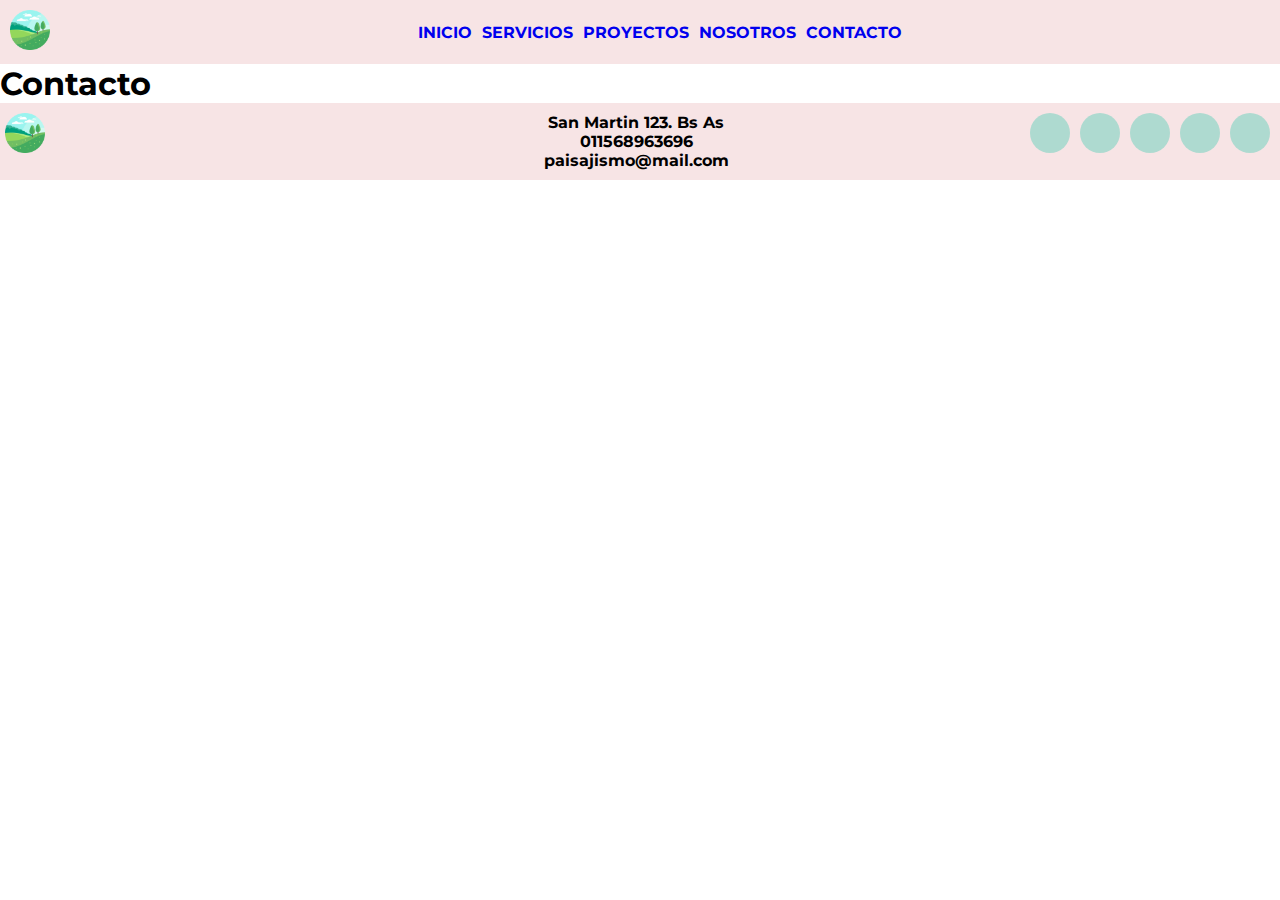
==== pages/contacto.html @ 6d19a1a0 "first commit" ====
<!DOCTYPE html>
<html lang="en">

<head>
    <meta charset="UTF-8">
    <meta http-equiv="X-UA-Compatible" content="IE=edge">
    <meta name="viewport" content="width=device-width, initial-scale=1.0">
    <title>Paisajismo </title>
    <link rel="stylesheet" href="../styles/style.css">
    <link rel="stylesheet" href="https://cdnjs.cloudflare.com/ajax/libs/font-awesome/6.1.2/css/all.min.css"
        integrity="sha512-1sCRPdkRXhBV2PBLUdRb4tMg1w2YPf37qatUFeS7zlBy7jJI8Lf4VHwWfZZfpXtYSLy85pkm9GaYVYMfw5BC1A=="
        crossorigin="anonymous" referrerpolicy="no-referrer" />
</head>

<body>
    <header class="encabezado">
        <a href="#">
            <img class="logo" src="../images/icono.png" alt="Logo paisajismo">
        </a>
        <nav class="navbar">
            <ul class="menu">
                <li class="menu_item"><a href="../index.html">Inicio</a></li>
                <li class="menu_item"><a href="../pages/servicios.html">Servicios</a></li>
                <li class="menu_item"><a href="../pages/proyectos.html">Proyectos</a></li>
                <li class="menu_item"><a href="../pages/nosotros.html">Nosotros</a></li>
                <li class="menu_item"><a href="../pages/contacto.html">Contacto</a></li>
            </ul>
        </nav>
    </header>
    <main>
        <h1>Contacto</h1>
    </main>
    <footer>
        <div class="logo_container">
            <a href="#">
                <img class="logo" src="../images/icono.png" alt="Logo paisajismo">
            </a>
        </div>
        <div class="address">
            <p>San Martin 123. Bs As</p>
            <p>011568963696</p>
            <p>paisajismo@mail.com</p>
        </div>
        <div class="social">
            <ul class="social-menu">
                <li><a href="https://facebook.com/"><i class="fab fa-facebook"></i></a></li>
                <li><a href="https://linkedin.com/"><i class="fab fa-linkedin"></i></a></li>
                <li><a href="https://twitter.com/"><i class="fab fa-twitter"></i></a></li>
                <li><a href="https://instagram.com/"><i class="fab fa-instagram"></i> </a></li>
                <li><a href="https://youtube.com/"><i class="fab fa-youtube"></i> </a></li>
            </ul>
        </div>
    </footer>
</body>

</html>
---- styles/style.css ----
@import url('https://fonts.googleapis.com/css2?family=Montserrat:wght@100;200;300&display=swap');

*{
	margin:0;
	padding: 0;
	box-sizing: border-box;
    font-family: 'Montserrat', sans-serif;
}

.logo {
    width: 40px;
    height: 40px;
}

.encabezado {
    background-color:#f7e4e5;
    display: flex;
    padding: 10px;
    position: sticky;
    top: 0;
}

.encabezado a {
    text-decoration: none;
}

.navbar {
    width: 100%;
    display: flex;
    align-items: center;
}

.menu {
    list-style: none;
    display: flex;
    justify-content: center;
    gap: 10px;
    width: 100%;
    text-transform: uppercase;
}

.menu a {
    text-decoration: none;
}

.menu_item{
    font-weight: bold;
}
/** IMAGEN PRINCIPAL **/

.imagenPrincipal {
    background-image: url("../images/patio.jpg");
    background-repeat: no-repeat;
    background-size: cover;
    background-position: center center;
    height: 500px;
    display: flex;
    justify-content: center;
    align-items: center;
    /* probando*/
    flex-direction: column;
    gap: 20px;
}

.bienvenidos {
    background-color: rgba(174, 218, 208, 0.470);
    padding:15px;
    border-radius: 20px;

}
.introduccion {
    padding-top: 25px;
    text-align: center;
    display: flex;
    flex-direction: column;
    gap: 20px;
}

.servicios {
    padding-top: 25px;
    text-align: center;
}

.listaServicios {
    padding: 50px;
    display: flex;
    gap: 60px;
    justify-content: center;
    flex-wrap: wrap;
}

.servicio{
    background-color:#f7e4e5;
    /* rgba(174, 218, 208); */
    border-radius: 20px;
    overflow: hidden;
    width: 200px;
    text-align: center;
}

.servicio_imagen {
    width: 100%;
    /* imagen con 200px */
}

/** PROYECTOS **/

.proyectos {
    padding-top: 25px;
    text-align: center;
    padding: 50px;
    gap: 60px;
    justify-content: center;
    /* flex-wrap: wrap; */
}

.proyecto{
    background-color:rgba(174, 218, 208);
    border-radius: 20px;
    overflow: hidden;
    width: 500px; 
    text-align: center;
}

.proyecto_imagen {
    width: 100%; 
    /* imagen con 200px */
}

.listaProyectos{
    padding: 50px;
    display: flex;
    gap: 60px;
    justify-content: center;
    flex-wrap: wrap;
}

.titulo_proyectos{
    text-align: center;
}
.container-img{
    width: 100%;
    max-width: 1100px;
    margin: auto;
    margin-top: 60px;
    margin-bottom: 60px;
    display: grid;
    grid-template-columns: repeat(4, 1fr);
    grid-template-rows: 250px;
    grid-gap: 10px;

}
.container-img .box-img figure{
    width: 100%;
    height: 100%;
}

.container-img .box-img img{
    width: 100%;
    height: 100%;
    object-fit: cover;
    border-radius: 20px;
}
.container-img .box-img:nth-child(1){
    grid-column-start: span 2;
}
.container-img .box-img:nth-child(5){
    grid-row-start: span 2;
}
@media screen and (max-width:800px){
    .container-img{
        width: 95%;
        grid-template-columns: repeat(2, 1fr);
        grid-gap: 10px;
        grid-template-rows: 200px;
    }
    .container-img .box-img:nth-child(1){
        grid-column-start: span 1;
    }
}
@media screen and (max-width:500px){
    .container-img{
        width: 90%;
        grid-template-columns: repeat(1, 1fr);
    }
    .container-img .box-img img{
        height: 200px;
    }
}

.como-trabajamos {
    padding-top: 25px;
    text-align: center;
    padding: 50px;
    gap: 60px;
    justify-content: center;
    /* flex-wrap: wrap; */
}

/** CARDS **/
.cards {
    padding: 50px;
    display: flex;
    gap: 60px;
    justify-content: center;
    flex-wrap: wrap;

}

.card {
    background-color:#f7e4e5;
    border-radius: 20px;
    overflow: hidden;
    width: 200px;
    text-align: center;
}

.card_imagen {
    width: 100%;
}

.card_info {
    padding: 20px;
    display:flex;
    flex-direction: column;
    gap: 20px;
}

.card_titulo {
    text-align: center;
}

/* TESTIMONIOS */
.testimonios {
    padding-top: 25px;
    text-align: center;
    padding: 50px;
    gap: 60px;
    justify-content: center;
    /* flex-wrap: wrap; */
}

.lista-testimonios{
    padding: 40px 0;
    /* background: #f1f1f1; */
    color: #434343;
    text-align: center;
    display: flex;

    gap:20px;
    justify-content: center;
    flex-wrap: wrap;
  }

.testimonio{
    background: #f7e4e5;
    padding: 30px;
    /* width: 300px; */
    overflow: hidden;
    width: 500px;
    border-radius: 20px;

  }
  .testimonio img{
    width: 100px;
    height: 100px;
    border-radius: 50%;
  }
  .nombre{
    font-size: 20px;
    text-transform: uppercase;
    margin: 20px 0;
  }
  .estrellas{
    color: rgba(174, 218, 208);
    margin-bottom: 20px;
  }



footer{
    width: 100%;
    background-color:#f7e4e5;
    padding-top: 10px;
    padding-left: 5px;
    padding-bottom: 10px;
    display: flex;
}

.social-menu {
	display: flex;
	list-style-type: none;
    justify-content: flex-end;
}

.social-menu i {
	color: #fff;
	width: 40px;
	height: 40px;
	border-radius: 50%;
	font-size: 25px;
	margin-right: 10px;
	display: flex;
	justify-content: center;
    display: flex;
	flex-flow: row nowrap;
	align-items: center;
}

.social-menu a {
	text-decoration: none;
    font-weight: bold;
}

.address {
    font-weight: bold;
}

.social-menu i {
    background-color: rgba(174, 218, 208);
}

.logo_container{
    width:33%;
}
.address{
    width:33%;
    text-align: center;
}
.social{
    width:34%;
}
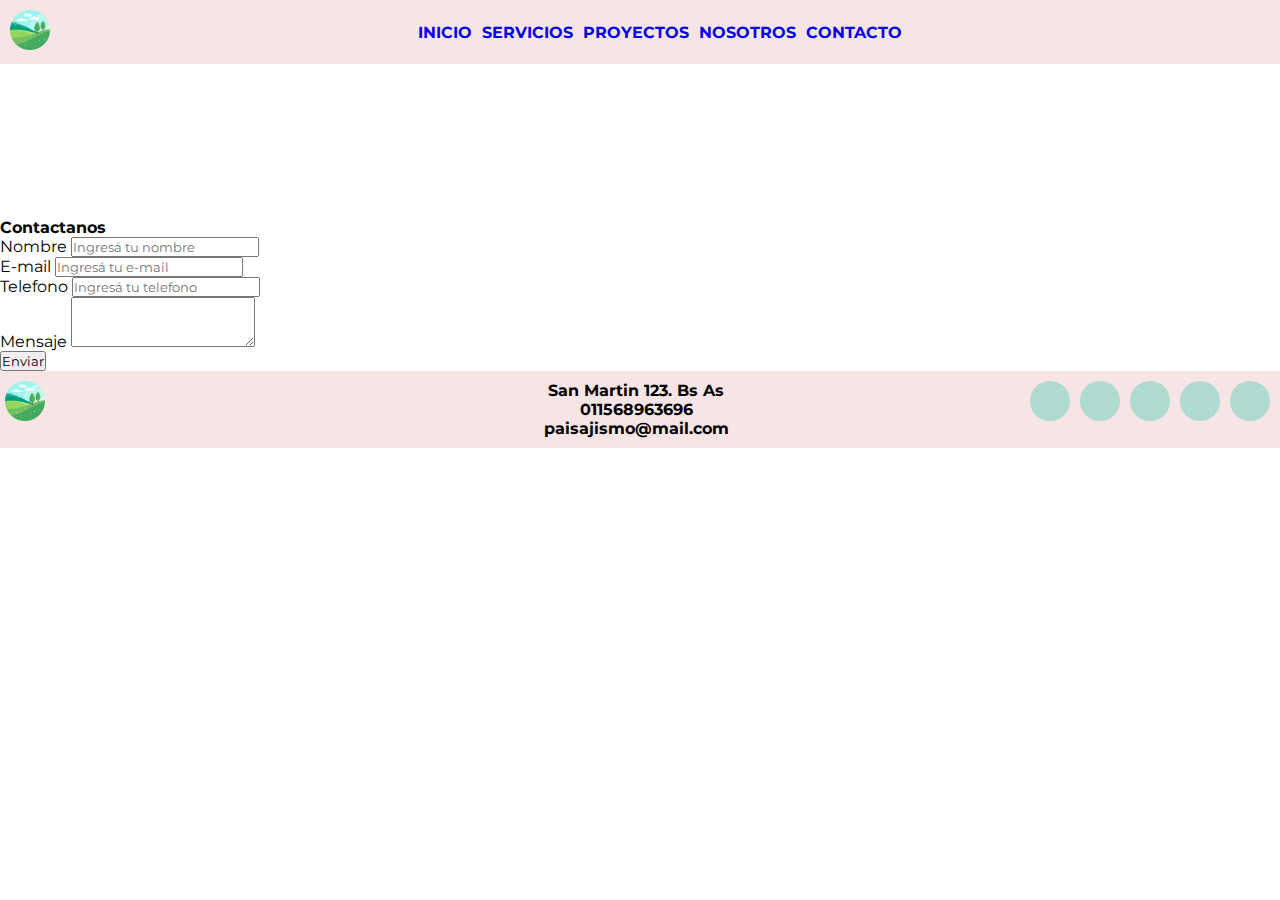
==== commit 3cecd156: "bootstrap" ====
--- a/pages/contacto.html
+++ b/pages/contacto.html
@@ -6,6 +6,8 @@
     <meta http-equiv="X-UA-Compatible" content="IE=edge">
     <meta name="viewport" content="width=device-width, initial-scale=1.0">
     <title>Paisajismo </title>
+    <link href="https://cdn.jsdelivr.net/npm/bootstrap@5.2.0/dist/css/bootstrap.min.css" rel="stylesheet"
+        integrity="sha384-gH2yIJqKdNHPEq0n4Mqa/HGKIhSkIHeL5AyhkYV8i59U5AR6csBvApHHNl/vI1Bx" crossorigin="anonymous">
     <link rel="stylesheet" href="../styles/style.css">
     <link rel="stylesheet" href="https://cdnjs.cloudflare.com/ajax/libs/font-awesome/6.1.2/css/all.min.css"
         integrity="sha512-1sCRPdkRXhBV2PBLUdRb4tMg1w2YPf37qatUFeS7zlBy7jJI8Lf4VHwWfZZfpXtYSLy85pkm9GaYVYMfw5BC1A=="
@@ -17,7 +19,7 @@
         <a href="#">
             <img class="logo" src="../images/icono.png" alt="Logo paisajismo">
         </a>
-        <nav class="navbar">
+        <nav class="barraNavegacion">
             <ul class="menu">
                 <li class="menu_item"><a href="../index.html">Inicio</a></li>
                 <li class="menu_item"><a href="../pages/servicios.html">Servicios</a></li>
@@ -28,7 +30,43 @@
         </nav>
     </header>
     <main>
-        <h1>Contacto</h1>
+        <section class="container">
+            <div class="row p-3">
+                <div class="col-md-6">
+                    <iframe
+                        src="https://www.google.com/maps/embed?pb=!1m14!1m8!1m3!1d13141.298672993298!2d-58.4172996!3d-34.5706506!3m2!1i1024!2i768!4f13.1!3m3!1m2!1s0x0%3A0xe1f378f0dcf68992!2sPaseo%20El%20Rosedal!5e0!3m2!1ses-419!2sar!4v1661394757104!5m2!1ses-419!2sar"
+                        style="border:0;width:100%;height:100%" allowfullscreen="" loading="lazy"
+                        referrerpolicy="no-referrer-when-downgrade"></iframe>
+                </div>
+                <div class="col-md-6">
+                    <h4>Contactanos</h4>
+                    <form>
+                        <div class="mb-3">
+                            <label for="exampleFormControlInput1" class="form-label">Nombre</label>
+                            <input type="text" class="form-control" id="exampleFormControlInput1"
+                                placeholder="Ingresá tu nombre">
+                        </div>
+                        <div class="mb-3">
+                            <label for="exampleFormControlInput1" class="form-label">E-mail</label>
+                            <input type="email" class="form-control" id="exampleFormControlInput1"
+                                placeholder="Ingresá tu e-mail">
+                        </div>
+                        <div class="mb-3">
+                            <label for="exampleFormControlInput1" class="form-label">Telefono</label>
+                            <input type="text" class="form-control" id="exampleFormControlInput1"
+                                placeholder="Ingresá tu telefono">
+                        </div>
+                        <div class="mb-3">
+                            <label for="exampleFormControlTextarea1" class="form-label">Mensaje</label>
+                            <textarea class="form-control" id="exampleFormControlTextarea1" rows="3"></textarea>
+                        </div>
+                        <div class="mb-3">
+                            <input type="submit" value="Enviar" class="btn btn-primary">
+                        </div>
+                    </form>
+                </div>
+            </div>
+        </section>
     </main>
     <footer>
         <div class="logo_container">
@@ -51,6 +89,9 @@
             </ul>
         </div>
     </footer>
+    <script src="https://cdn.jsdelivr.net/npm/bootstrap@5.2.0/dist/js/bootstrap.bundle.min.js"
+        integrity="sha384-A3rJD856KowSb7dwlZdYEkO39Gagi7vIsF0jrRAoQmDKKtQBHUuLZ9AsSv4jD4Xa"
+        crossorigin="anonymous"></script>
 </body>
 
 </html>--- a/styles/style.css
+++ b/styles/style.css
@@ -24,7 +24,7 @@
     text-decoration: none;
 }
 
-.navbar {
+.barraNavegacion {
     width: 100%;
     display: flex;
     align-items: center;
@@ -46,27 +46,39 @@
 .menu_item{
     font-weight: bold;
 }
+
+
+/** CAROUSEL **/
+/* .carousel-item {
+    max-height: 39rem;
+} */
+
+/* .carousel-item{
+    min-height: 280px;
+} */
+
+
 /** IMAGEN PRINCIPAL **/
 
 .imagenPrincipal {
-    background-image: url("../images/patio.jpg");
+    /* background-image: url("../images/patio.jpg");
     background-repeat: no-repeat;
-    background-size: cover;
+    background-size: cover;*/
     background-position: center center;
-    height: 500px;
-    display: flex;
+    height: 300px;
+    display: flex; 
     justify-content: center;
     align-items: center;
-    /* probando*/
     flex-direction: column;
     gap: 20px;
 }
+
 
 .bienvenidos {
     background-color: rgba(174, 218, 208, 0.470);
     padding:15px;
     border-radius: 20px;
-
+    font-size: 1.998rem;
 }
 .introduccion {
     padding-top: 25px;
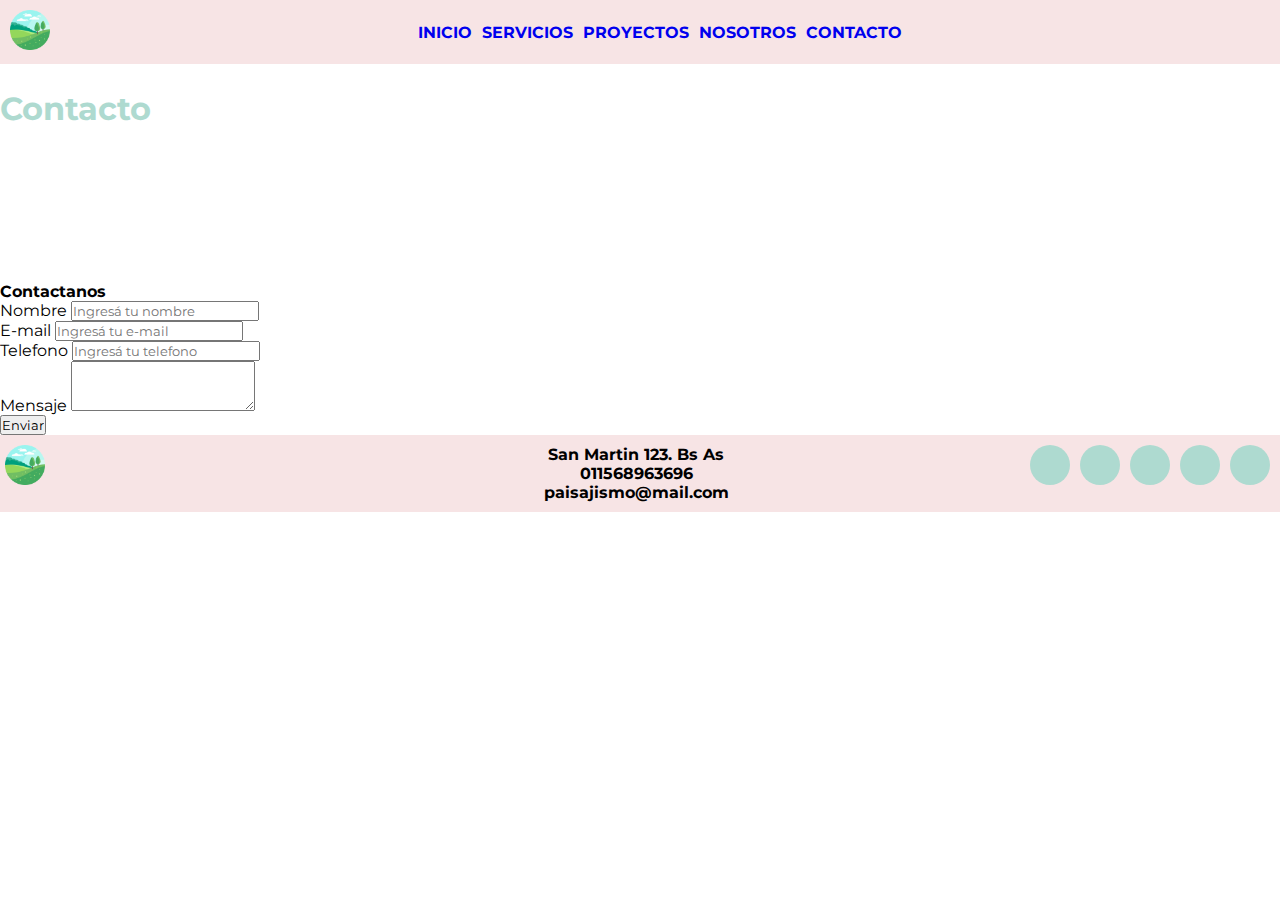
==== commit 74e6c7a0: "2da entrega" ====
--- a/pages/contacto.html
+++ b/pages/contacto.html
@@ -8,10 +8,10 @@
     <title>Paisajismo </title>
     <link href="https://cdn.jsdelivr.net/npm/bootstrap@5.2.0/dist/css/bootstrap.min.css" rel="stylesheet"
         integrity="sha384-gH2yIJqKdNHPEq0n4Mqa/HGKIhSkIHeL5AyhkYV8i59U5AR6csBvApHHNl/vI1Bx" crossorigin="anonymous">
-    <link rel="stylesheet" href="../styles/style.css">
     <link rel="stylesheet" href="https://cdnjs.cloudflare.com/ajax/libs/font-awesome/6.1.2/css/all.min.css"
         integrity="sha512-1sCRPdkRXhBV2PBLUdRb4tMg1w2YPf37qatUFeS7zlBy7jJI8Lf4VHwWfZZfpXtYSLy85pkm9GaYVYMfw5BC1A=="
         crossorigin="anonymous" referrerpolicy="no-referrer" />
+    <link rel="stylesheet" href="../styles/style.css">
 </head>
 
 <body>
@@ -30,7 +30,13 @@
         </nav>
     </header>
     <main>
+
         <section class="container">
+            <div class="titulo">
+                <h1 class="text-center fw-bold">
+                  Contacto
+              </h1>
+              </div>
             <div class="row p-3">
                 <div class="col-md-6">
                     <iframe
--- a/styles/style.css
+++ b/styles/style.css
@@ -48,22 +48,12 @@
 }
 
 
-/** CAROUSEL **/
-/* .carousel-item {
-    max-height: 39rem;
-} */
-
-/* .carousel-item{
-    min-height: 280px;
-} */
 
 
 /** IMAGEN PRINCIPAL **/
 
 .imagenPrincipal {
-    /* background-image: url("../images/patio.jpg");
-    background-repeat: no-repeat;
-    background-size: cover;*/
+
     background-position: center center;
     height: 300px;
     display: flex; 
@@ -103,7 +93,6 @@
 
 .servicio{
     background-color:#f7e4e5;
-    /* rgba(174, 218, 208); */
     border-radius: 20px;
     overflow: hidden;
     width: 200px;
@@ -112,7 +101,6 @@
 
 .servicio_imagen {
     width: 100%;
-    /* imagen con 200px */
 }
 
 /** PROYECTOS **/
@@ -123,7 +111,6 @@
     padding: 50px;
     gap: 60px;
     justify-content: center;
-    /* flex-wrap: wrap; */
 }
 
 .proyecto{
@@ -206,7 +193,6 @@
     padding: 50px;
     gap: 60px;
     justify-content: center;
-    /* flex-wrap: wrap; */
 }
 
 /** CARDS **/
@@ -219,7 +205,7 @@
 
 }
 
-.card {
+.card_trabajo {
     background-color:#f7e4e5;
     border-radius: 20px;
     overflow: hidden;
@@ -249,12 +235,10 @@
     padding: 50px;
     gap: 60px;
     justify-content: center;
-    /* flex-wrap: wrap; */
 }
 
 .lista-testimonios{
     padding: 40px 0;
-    /* background: #f1f1f1; */
     color: #434343;
     text-align: center;
     display: flex;
@@ -328,6 +312,10 @@
     font-weight: bold;
 }
 
+.address p{
+    margin-bottom: 0;
+}
+
 .social-menu i {
     background-color: rgba(174, 218, 208);
 }
@@ -343,3 +331,32 @@
     width:34%;
 }
 
+
+/* SERVICIOS */
+
+.card-body i {
+    font-size:50px;
+    margin-bottom:15px;
+    color: rgba(174, 218, 208);
+}
+
+h1 {
+    color: rgba(174, 218, 208);
+}
+
+
+
+.titulo-servicio {
+    font-weight: bold;
+}
+
+.icono-servicio {
+    width:100px;
+    height:100px;
+    margin-top: 10px;
+    margin-bottom: 10px;
+}
+
+.titulo {
+    margin-top: 25px;
+}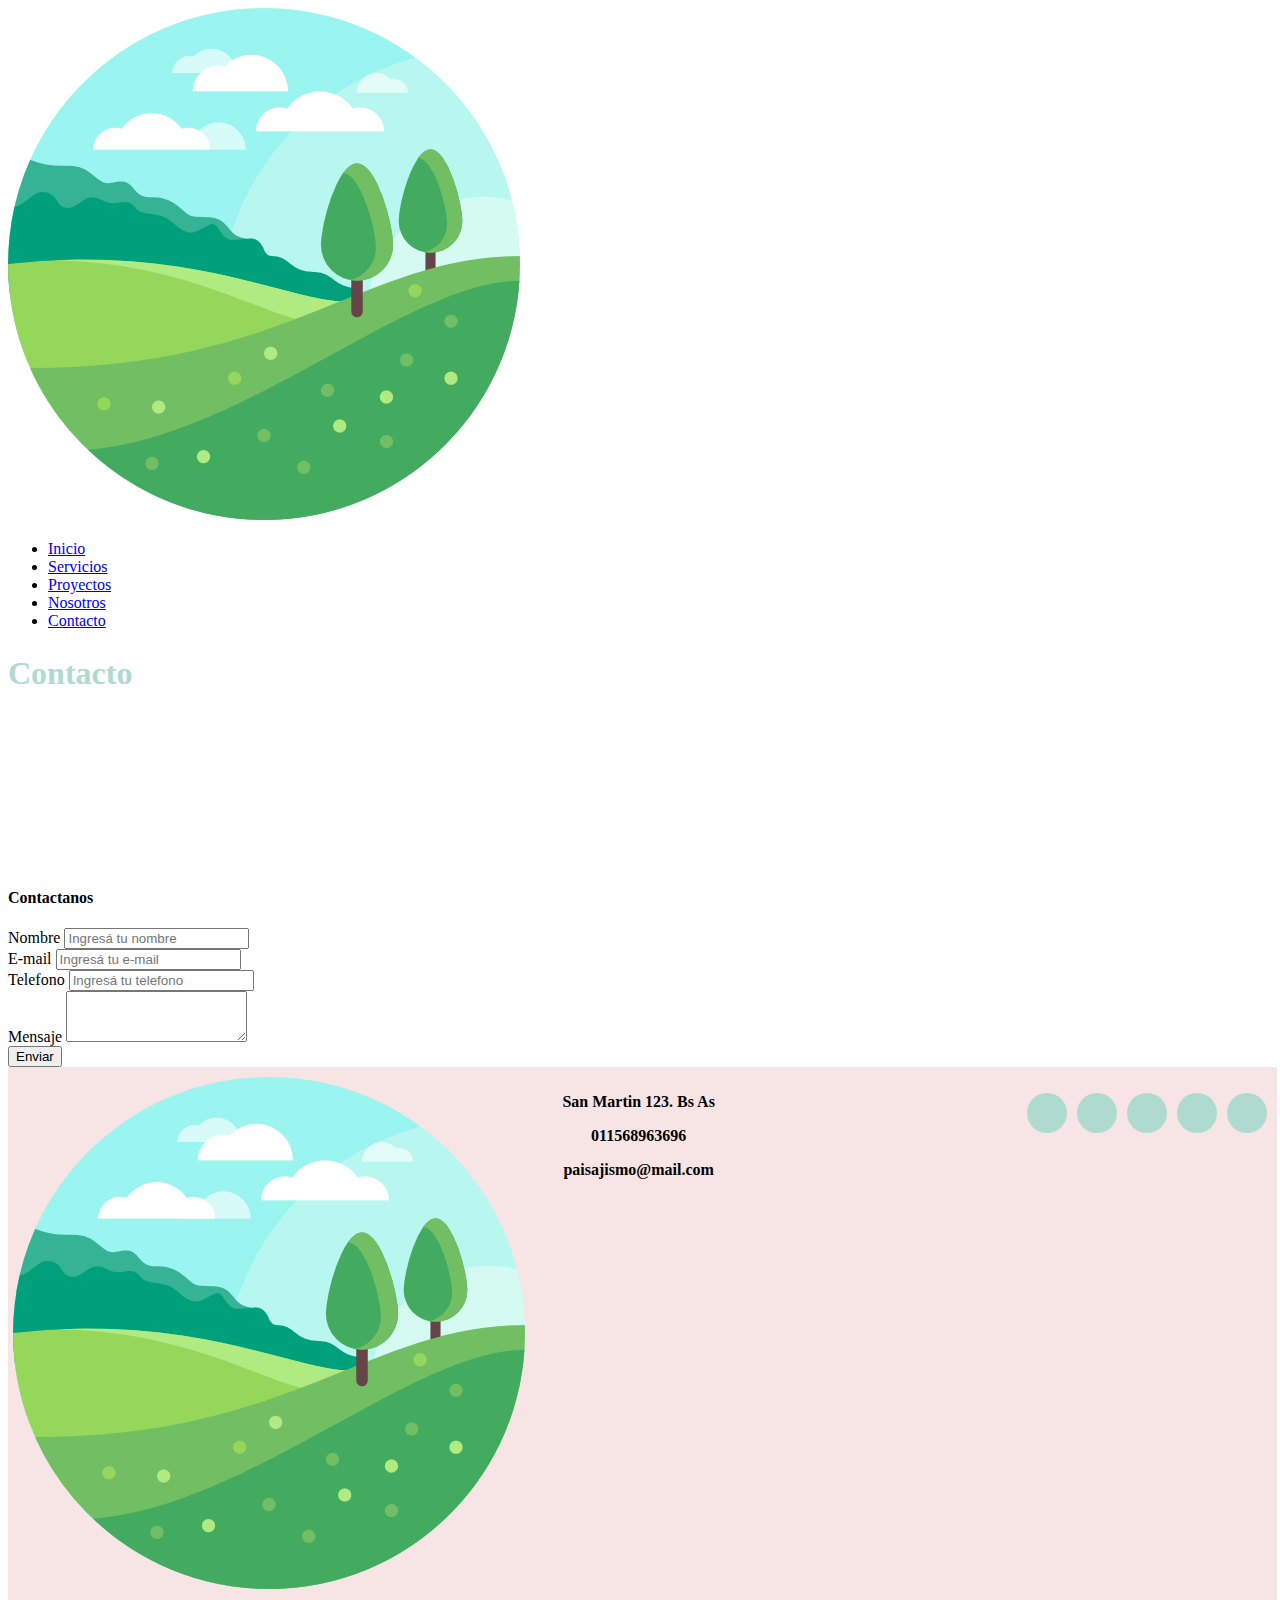
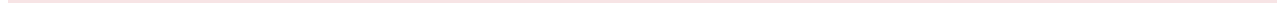
==== commit 1697f255: "sass" ====
--- a/pages/contacto.html
+++ b/pages/contacto.html
@@ -34,9 +34,9 @@
         <section class="container">
             <div class="titulo">
                 <h1 class="text-center fw-bold">
-                  Contacto
-              </h1>
-              </div>
+                    Contacto
+                </h1>
+            </div>
             <div class="row p-3">
                 <div class="col-md-6">
                     <iframe
--- a/styles/style.css
+++ b/styles/style.css
@@ -1,4 +1,4 @@
-@import url('https://fonts.googleapis.com/css2?family=Montserrat:wght@100;200;300&display=swap');
+/* @import url('https://fonts.googleapis.com/css2?family=Montserrat:wght@100;200;300&display=swap');
 
 *{
 	margin:0;
@@ -7,52 +7,55 @@
     font-family: 'Montserrat', sans-serif;
 }
 
-.logo {
-    width: 40px;
-    height: 40px;
-}
-
-.encabezado {
+*::selection {
+    background-color:#f7e4e5;
+    color:blueviolet;
+} */
+
+
+
+/* .encabezado {
     background-color:#f7e4e5;
     display: flex;
     padding: 10px;
     position: sticky;
     top: 0;
-}
-
+} */
+/* 
 .encabezado a {
     text-decoration: none;
-}
-
-.barraNavegacion {
-    width: 100%;
-    display: flex;
-    align-items: center;
-}
-
-.menu {
+} */
+
+/* .logo {
+    width: 40px;
+    height: 40px;
+} */
+
+/* .menu {
     list-style: none;
     display: flex;
     justify-content: center;
     gap: 10px;
     width: 100%;
     text-transform: uppercase;
-}
-
-.menu a {
-    text-decoration: none;
 }
 
 .menu_item{
     font-weight: bold;
 }
 
+.menu_item a {
+    text-decoration: none;
+} */
+
+
+
 
 
 
 /** IMAGEN PRINCIPAL **/
 
-.imagenPrincipal {
+/* .imagenPrincipal {
 
     background-position: center center;
     height: 300px;
@@ -61,10 +64,10 @@
     align-items: center;
     flex-direction: column;
     gap: 20px;
-}
-
-
-.bienvenidos {
+} */
+
+
+/* .bienvenidos {
     background-color: rgba(174, 218, 208, 0.470);
     padding:15px;
     border-radius: 20px;
@@ -76,9 +79,9 @@
     display: flex;
     flex-direction: column;
     gap: 20px;
-}
-
-.servicios {
+} */
+
+/* .servicios {
     padding-top: 25px;
     text-align: center;
 }
@@ -101,11 +104,11 @@
 
 .servicio_imagen {
     width: 100%;
-}
+} */
 
 /** PROYECTOS **/
 
-.proyectos {
+/* .proyectos {
     padding-top: 25px;
     text-align: center;
     padding: 50px;
@@ -123,7 +126,6 @@
 
 .proyecto_imagen {
     width: 100%; 
-    /* imagen con 200px */
 }
 
 .listaProyectos{
@@ -136,7 +138,10 @@
 
 .titulo_proyectos{
     text-align: center;
-}
+} */
+
+
+/* PROYECTOS */
 .container-img{
     width: 100%;
     max-width: 1100px;
@@ -187,16 +192,16 @@
     }
 }
 
-.como-trabajamos {
-    padding-top: 25px;
-    text-align: center;
-    padding: 50px;
-    gap: 60px;
-    justify-content: center;
-}
-
-/** CARDS **/
-.cards {
+/* COMO TRABAJAMOS */
+/* .como-trabajamos {
+    padding-top: 25px;
+    text-align: center;
+    padding: 50px;
+    gap: 60px;
+    justify-content: center;
+}
+
+.cards_trabajo {
     padding: 50px;
     display: flex;
     gap: 60px;
@@ -227,6 +232,17 @@
 .card_titulo {
     text-align: center;
 }
+
+.card_descripcion{
+    text-align: center;
+}
+
+.card_boton {
+    text-align: center;
+} */
+
+
+
 
 /* TESTIMONIOS */
 .testimonios {
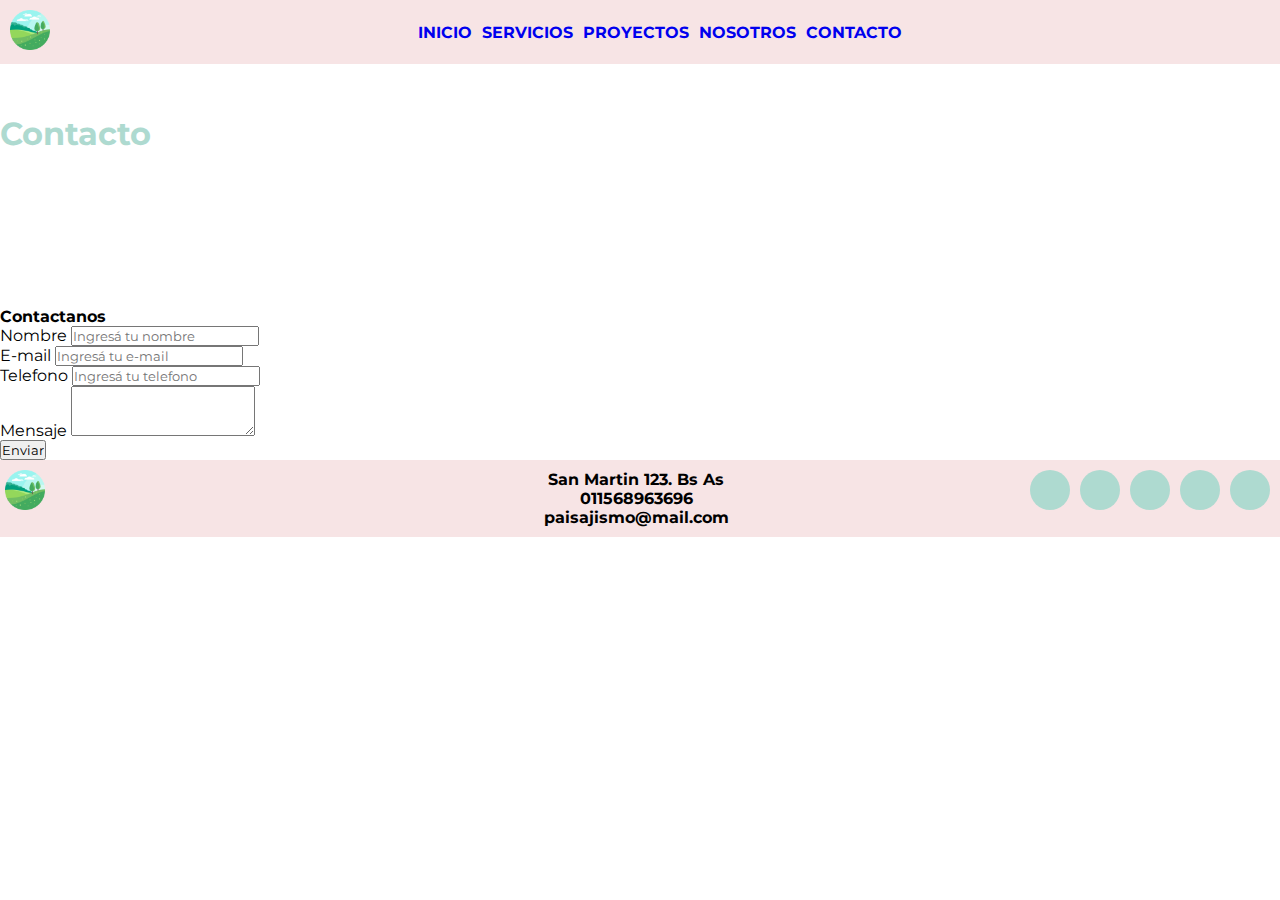
==== commit 00dd92af: "correccion sass" ====
--- a/pages/contacto.html
+++ b/pages/contacto.html
@@ -11,7 +11,8 @@
     <link rel="stylesheet" href="https://cdnjs.cloudflare.com/ajax/libs/font-awesome/6.1.2/css/all.min.css"
         integrity="sha512-1sCRPdkRXhBV2PBLUdRb4tMg1w2YPf37qatUFeS7zlBy7jJI8Lf4VHwWfZZfpXtYSLy85pkm9GaYVYMfw5BC1A=="
         crossorigin="anonymous" referrerpolicy="no-referrer" />
-    <link rel="stylesheet" href="../styles/style.css">
+    <link rel="stylesheet" href="../styles/estilo.css">
+
 </head>
 
 <body>
--- a/styles/estilo.css
+++ b/styles/estilo.css
@@ -0,0 +1,323 @@
+@import url("https://fonts.googleapis.com/css2?family=Montserrat:wght@100;200;300&display=swap");
+* {
+  margin: 0;
+  padding: 0;
+  box-sizing: border-box;
+  font-family: "Montserrat", sans-serif;
+}
+*::-moz-selection {
+  background-color: #f7e4e5;
+  color: blueviolet;
+}
+*::selection {
+  background-color: #f7e4e5;
+  color: blueviolet;
+}
+
+.encabezado {
+  background-color: #f7e4e5;
+  display: flex;
+  padding: 10px;
+  position: -webkit-sticky;
+  position: sticky;
+  top: 0;
+}
+.encabezado a {
+  text-decoration: none;
+}
+.encabezado a .logo {
+  width: 40px;
+  height: 40px;
+}
+.encabezado .barraNavegacion {
+  width: 100%;
+  display: flex;
+  align-items: center;
+}
+.encabezado .barraNavegacion .menu {
+  list-style: none;
+  display: flex;
+  justify-content: center;
+  gap: 10px;
+  width: 100%;
+  text-transform: uppercase;
+}
+.encabezado .barraNavegacion .menu .menu_item {
+  font-weight: bold;
+}
+.encabezado .barraNavegacion .menu .menu_item a {
+  text-decoration: none;
+}
+
+.imagenPrincipal {
+  background-position: center center;
+  height: 300px;
+  display: flex;
+  justify-content: center;
+  align-items: center;
+  flex-direction: column;
+  gap: 20px;
+}
+.imagenPrincipal .bienvenidos {
+  background-color: rgba(174, 218, 208, 0.47);
+  padding: 15px;
+  border-radius: 20px;
+  font-size: 1.998rem;
+}
+
+.introduccion {
+  padding-top: 25px;
+  text-align: center;
+  display: flex;
+  flex-direction: column;
+  gap: 20px;
+}
+
+.servicios {
+  padding-top: 25px;
+  text-align: center;
+}
+.servicios .listaServicios {
+  padding: 50px;
+  display: flex;
+  gap: 60px;
+  justify-content: center;
+  flex-wrap: wrap;
+}
+.servicios .listaServicios .servicio {
+  background-color: #f7e4e5;
+  border-radius: 20px;
+  overflow: hidden;
+  width: 200px;
+  text-align: center;
+}
+.servicios .listaServicios .servicio .servicio_imagen {
+  width: 100%;
+}
+
+.proyectos {
+  padding-top: 25px;
+  text-align: center;
+  padding: 50px;
+  gap: 60px;
+  justify-content: center;
+}
+.proyectos .listaProyectos {
+  padding: 50px;
+  display: flex;
+  gap: 60px;
+  justify-content: center;
+  flex-wrap: wrap;
+}
+.proyectos .listaProyectos .proyecto {
+  background-color: rgb(174, 218, 208);
+  border-radius: 20px;
+  overflow: hidden;
+  width: 500px;
+  text-align: center;
+}
+.proyectos .listaProyectos .proyecto .proyecto_imagen {
+  width: 100%;
+}
+
+.como-trabajamos {
+  padding-top: 25px;
+  text-align: center;
+  padding: 50px;
+  gap: 60px;
+  justify-content: center;
+}
+.como-trabajamos .cards_trabajo {
+  padding: 50px;
+  display: flex;
+  gap: 60px;
+  justify-content: center;
+  flex-wrap: wrap;
+}
+.como-trabajamos .cards_trabajo .card_trabajo {
+  background-color: #f7e4e5;
+  border-radius: 20px;
+  overflow: hidden;
+  width: 200px;
+  text-align: center;
+}
+.como-trabajamos .cards_trabajo .card_trabajo .card_imagen {
+  width: 100%;
+}
+.como-trabajamos .cards_trabajo .card_trabajo .card_info {
+  padding: 20px;
+  display: flex;
+  flex-direction: column;
+  gap: 20px;
+}
+.como-trabajamos .cards_trabajo .card_trabajo .card_info .card_titulo {
+  text-align: center;
+}
+.como-trabajamos .cards_trabajo .card_trabajo .card_info .card_descripcion {
+  text-align: center;
+}
+.como-trabajamos .cards_trabajo .card_trabajo .card_info .card_boton {
+  text-align: center;
+}
+
+.testimonios {
+  padding-top: 25px;
+  text-align: center;
+  padding: 50px;
+  gap: 60px;
+  justify-content: center;
+}
+.testimonios .lista-testimonios {
+  padding: 40px 0;
+  color: #434343;
+  text-align: center;
+  display: flex;
+  gap: 20px;
+  justify-content: center;
+  flex-wrap: wrap;
+}
+.testimonios .lista-testimonios .testimonio {
+  background: #f7e4e5;
+  padding: 30px;
+  overflow: hidden;
+  width: 500px;
+  border-radius: 20px;
+}
+.testimonios .lista-testimonios .testimonio img {
+  width: 100px;
+  height: 100px;
+  border-radius: 50%;
+}
+.testimonios .lista-testimonios .testimonio .nombre {
+  font-size: 20px;
+  text-transform: uppercase;
+  margin: 20px 0;
+}
+.testimonios .lista-testimonios .testimonio .estrellas {
+  color: rgb(174, 218, 208);
+  margin-bottom: 20px;
+}
+
+footer {
+  width: 100%;
+  background-color: #f7e4e5;
+  padding-top: 10px;
+  padding-left: 5px;
+  padding-bottom: 10px;
+  display: flex;
+}
+footer .logo_container {
+  width: 33%;
+}
+footer .logo_container .logo {
+  width: 40px;
+  height: 40px;
+}
+footer .address {
+  font-weight: bold;
+  width: 33%;
+  text-align: center;
+}
+footer .address p {
+  margin-bottom: 0;
+}
+footer .social {
+  width: 34%;
+}
+footer .social .social-menu {
+  display: flex;
+  list-style-type: none;
+  justify-content: flex-end;
+}
+footer .social .social-menu a {
+  text-decoration: none;
+  font-weight: bold;
+}
+footer .social .social-menu a i {
+  background-color: rgb(174, 218, 208);
+  color: #fff;
+  width: 40px;
+  height: 40px;
+  border-radius: 50%;
+  font-size: 25px;
+  margin-right: 10px;
+  display: flex;
+  justify-content: center;
+  display: flex;
+  flex-flow: row nowrap;
+  align-items: center;
+}
+
+h1 {
+  color: rgb(174, 218, 208);
+}
+
+.titulo {
+  margin-top: 50px;
+}
+
+.icono-servicio {
+  width: 100px;
+  height: 100px;
+  margin-top: 10px;
+  margin-bottom: 10px;
+}
+
+.proyectos {
+  padding-top: 25px;
+  text-align: center;
+  gap: 60px;
+  justify-content: center;
+}
+.proyectos .container-img {
+  width: 100%;
+  max-width: 1100px;
+  margin: auto;
+  margin-top: 60px;
+  margin-bottom: 60px;
+  display: grid;
+  grid-template-columns: repeat(4, 1fr);
+  grid-template-rows: 250px;
+  grid-gap: 10px;
+}
+.proyectos .container-img .box-img figure {
+  width: 100%;
+  height: 100%;
+}
+.proyectos .container-img .box-img figure img {
+  width: 100%;
+  height: 100%;
+  -o-object-fit: cover;
+     object-fit: cover;
+  border-radius: 20px;
+}
+.proyectos .container-img .box-img:nth-child(1) {
+  grid-column-start: span 2;
+}
+.proyectos .container-img .box-img:nth-child(5) {
+  grid-row-start: span 2;
+}
+
+@media screen and (max-width: 800px) {
+  .container-img {
+    width: 95%;
+    grid-template-columns: repeat(2, 1fr);
+    grid-gap: 10px;
+    grid-template-rows: 200px;
+  }
+  .container-img .box-img:nth-child(1) {
+    grid-column-start: span 1;
+  }
+}
+@media screen and (max-width: 500px) {
+  .container-img {
+    width: 90%;
+    grid-template-columns: repeat(1, 1fr);
+  }
+  .container-img .box-img img {
+    height: 200px;
+  }
+}
+h1 {
+  color: rgb(174, 218, 208);
+}/*# sourceMappingURL=estilo.css.map */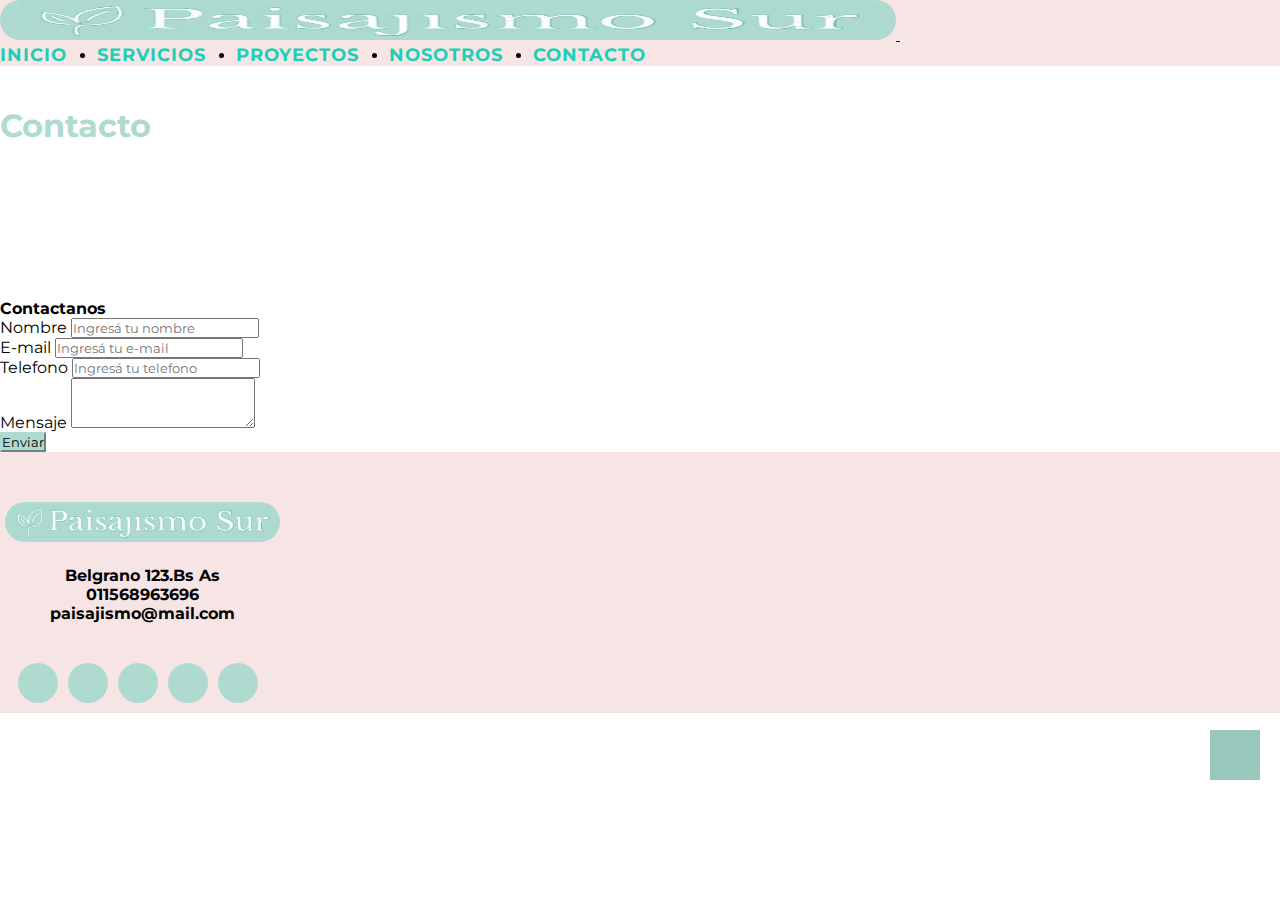
==== commit 9024cef0: "final" ====
--- a/pages/contacto.html
+++ b/pages/contacto.html
@@ -5,29 +5,49 @@
     <meta charset="UTF-8">
     <meta http-equiv="X-UA-Compatible" content="IE=edge">
     <meta name="viewport" content="width=device-width, initial-scale=1.0">
-    <title>Paisajismo </title>
+    <title>Paisajismo Sur - Contacto</title>
+    <meta name="description" content="Deja tu consulta">
+    <meta name="keywords" content="Paisajismo, Parques, Jardines, Balcones, Terrazas Verdes, Plantas, Paisajista">
     <link href="https://cdn.jsdelivr.net/npm/bootstrap@5.2.0/dist/css/bootstrap.min.css" rel="stylesheet"
         integrity="sha384-gH2yIJqKdNHPEq0n4Mqa/HGKIhSkIHeL5AyhkYV8i59U5AR6csBvApHHNl/vI1Bx" crossorigin="anonymous">
     <link rel="stylesheet" href="https://cdnjs.cloudflare.com/ajax/libs/font-awesome/6.1.2/css/all.min.css"
         integrity="sha512-1sCRPdkRXhBV2PBLUdRb4tMg1w2YPf37qatUFeS7zlBy7jJI8Lf4VHwWfZZfpXtYSLy85pkm9GaYVYMfw5BC1A=="
         crossorigin="anonymous" referrerpolicy="no-referrer" />
     <link rel="stylesheet" href="../styles/estilo.css">
-
 </head>
 
-<body>
-    <header class="encabezado">
-        <a href="#">
-            <img class="logo" src="../images/icono.png" alt="Logo paisajismo">
-        </a>
-        <nav class="barraNavegacion">
-            <ul class="menu">
-                <li class="menu_item"><a href="../index.html">Inicio</a></li>
-                <li class="menu_item"><a href="../pages/servicios.html">Servicios</a></li>
-                <li class="menu_item"><a href="../pages/proyectos.html">Proyectos</a></li>
-                <li class="menu_item"><a href="../pages/nosotros.html">Nosotros</a></li>
-                <li class="menu_item"><a href="../pages/contacto.html">Contacto</a></li>
-            </ul>
+<body class="d-flex flex-column min-vh-100">
+    <header class="background-header">
+        <nav class="navbar navbar-expand-lg navbar-light">
+            <div class="container-fluid ms-3 me-3">
+                <a class="navbar-brand" href="../index.html">
+                    <img src="../images/logoWeb.png" alt="" width="30" height="24" class="header-logo">
+                </a>
+                <button class="navbar-toggler" type="button" data-bs-toggle="collapse"
+                    data-bs-target="#navbarSupportedContent" aria-controls="navbarSupportedContent"
+                    aria-expanded="false" aria-label="Toggle navigation">
+                    <span class="navbar-toggler-icon"></span>
+                </button>
+                <div class="collapse navbar-collapse header-collapse" id="navbarSupportedContent">
+                    <ul class="navbar-nav mb-2 mb-lg-0">
+                        <li class="nav-item">
+                            <a class="nav-link menu-item" aria-current="page" href="../index.html">INICIO</a>
+                        </li>
+                        <li class="nav-item">
+                            <a class="nav-link menu-item" href="../pages/servicios.html">SERVICIOS</a>
+                        </li>
+                        <li class="nav-item">
+                            <a class="nav-link menu-item" href="../pages/proyectos.html">PROYECTOS</a>
+                        </li>
+                        <li class="nav-item">
+                            <a class="nav-link menu-item" href="../pages/nosotros.html">NOSOTROS</a>
+                        </li>
+                        <li class="nav-item">
+                            <a class="nav-link menu-item" href="../pages/contacto.html">CONTACTO</a>
+                        </li>
+                    </ul>
+                </div>
+            </div>
         </nav>
     </header>
     <main>
@@ -42,60 +62,82 @@
                 <div class="col-md-6">
                     <iframe
                         src="https://www.google.com/maps/embed?pb=!1m14!1m8!1m3!1d13141.298672993298!2d-58.4172996!3d-34.5706506!3m2!1i1024!2i768!4f13.1!3m3!1m2!1s0x0%3A0xe1f378f0dcf68992!2sPaseo%20El%20Rosedal!5e0!3m2!1ses-419!2sar!4v1661394757104!5m2!1ses-419!2sar"
-                        style="border:0;width:100%;height:100%" allowfullscreen="" loading="lazy"
+                        class="contacto-mapa" allowfullscreen="" loading="lazy"
                         referrerpolicy="no-referrer-when-downgrade"></iframe>
                 </div>
-                <div class="col-md-6">
+                <div class="col-md-6 p-3">
                     <h4>Contactanos</h4>
                     <form>
                         <div class="mb-3">
                             <label for="exampleFormControlInput1" class="form-label">Nombre</label>
                             <input type="text" class="form-control" id="exampleFormControlInput1"
-                                placeholder="Ingresá tu nombre">
+                                placeholder="Ingresá tu nombre" required>
                         </div>
                         <div class="mb-3">
                             <label for="exampleFormControlInput1" class="form-label">E-mail</label>
                             <input type="email" class="form-control" id="exampleFormControlInput1"
-                                placeholder="Ingresá tu e-mail">
+                                placeholder="Ingresá tu e-mail" required>
                         </div>
                         <div class="mb-3">
                             <label for="exampleFormControlInput1" class="form-label">Telefono</label>
-                            <input type="text" class="form-control" id="exampleFormControlInput1"
+                            <input type="number" class="form-control" id="exampleFormControlInput1"
                                 placeholder="Ingresá tu telefono">
                         </div>
                         <div class="mb-3">
                             <label for="exampleFormControlTextarea1" class="form-label">Mensaje</label>
-                            <textarea class="form-control" id="exampleFormControlTextarea1" rows="3"></textarea>
+                            <textarea class="form-control" id="exampleFormControlTextarea1" rows="3"
+                                required></textarea>
                         </div>
                         <div class="mb-3">
-                            <input type="submit" value="Enviar" class="btn btn-primary">
+                            <div class="d-grid d-md-flex justify-content-md-center">
+                                <button type="submit" class="btn btn-primary boton">Enviar</button>
+                            </div>
                         </div>
                     </form>
                 </div>
             </div>
         </section>
     </main>
-    <footer>
-        <div class="logo_container">
-            <a href="#">
-                <img class="logo" src="../images/icono.png" alt="Logo paisajismo">
-            </a>
-        </div>
-        <div class="address">
-            <p>San Martin 123. Bs As</p>
-            <p>011568963696</p>
-            <p>paisajismo@mail.com</p>
-        </div>
-        <div class="social">
-            <ul class="social-menu">
-                <li><a href="https://facebook.com/"><i class="fab fa-facebook"></i></a></li>
-                <li><a href="https://linkedin.com/"><i class="fab fa-linkedin"></i></a></li>
-                <li><a href="https://twitter.com/"><i class="fab fa-twitter"></i></a></li>
-                <li><a href="https://instagram.com/"><i class="fab fa-instagram"></i> </a></li>
-                <li><a href="https://youtube.com/"><i class="fab fa-youtube"></i> </a></li>
-            </ul>
-        </div>
-    </footer>
+    <div class="d-flex flex-column mt-auto">
+        <footer class="w-100  flex-shrink-0">
+            <div class="container mb-0 mt-3">
+                <div class="row gy-4 gx-5 justify-content-center">
+                    <div class="col-lg-4 col-md-4 footerLogo">
+                        <div class="logo_container">
+                            <a href="#">
+                                <img class="logo" src="../images/logoWeb.png" alt="Logo paisajismo">
+                            </a>
+                        </div>
+                    </div>
+                    <div class="address col-lg-4 col-md-4">
+                        <ul class=" list-unstyled text-muted">
+                            <li>
+                                <p href="#">Belgrano 123.Bs As</p>
+                            </li>
+                            <li>
+                                <p href="#">011568963696</p>
+                            </li>
+                            <li>
+                                <p href="#">paisajismo@mail.com</p>
+                            </li>
+                        </ul>
+                    </div>
+                    <div class="col-lg-4 col-md-4 social-container">
+                        <div class="social col-md-4 col-sm-12 ">
+                            <ul class="social-menu">
+                                <li><a href="https://facebook.com/"><i class="fab fa-facebook"></i></a></li>
+                                <li><a href="https://linkedin.com/"><i class="fab fa-linkedin"></i></a></li>
+                                <li><a href="https://twitter.com/"><i class="fab fa-twitter"></i></a></li>
+                                <li><a href="https://instagram.com/"><i class="fab fa-instagram"></i> </a></li>
+                                <li><a href="https://youtube.com/"><i class="fab fa-youtube"></i> </a></li>
+                            </ul>
+                        </div>
+                    </div>
+                </div>
+            </div>
+        </footer>
+    </div>
+    <a class="gotopbtn" href="#"> <i class="fas fa-arrow-up"></i> </a>
     <script src="https://cdn.jsdelivr.net/npm/bootstrap@5.2.0/dist/js/bootstrap.bundle.min.js"
         integrity="sha384-A3rJD856KowSb7dwlZdYEkO39Gagi7vIsF0jrRAoQmDKKtQBHUuLZ9AsSv4jD4Xa"
         crossorigin="anonymous"></script>
--- a/styles/estilo.css
+++ b/styles/estilo.css
@@ -1,68 +1,62 @@
 @import url("https://fonts.googleapis.com/css2?family=Montserrat:wght@100;200;300&display=swap");
+.testimonios .lista-testimonios, .como-trabajamos .cards_trabajo, .proyectos .listaProyectos {
+  display: flex;
+  justify-content: center;
+  flex-wrap: wrap;
+}
+
 * {
   margin: 0;
   padding: 0;
   box-sizing: border-box;
   font-family: "Montserrat", sans-serif;
 }
-*::-moz-selection {
+
+.background-header {
   background-color: #f7e4e5;
-  color: blueviolet;
-}
-*::selection {
-  background-color: #f7e4e5;
-  color: blueviolet;
-}
-
-.encabezado {
-  background-color: #f7e4e5;
-  display: flex;
-  padding: 10px;
-  position: -webkit-sticky;
-  position: sticky;
-  top: 0;
-}
-.encabezado a {
+}
+.background-header .header-logo {
+  height: 40px;
+  border-radius: 20px;
+  width: 70%;
+}
+.background-header .header-collapse {
+  justify-content: center;
+}
+.background-header .header-collapse .navbar-nav {
+  display: flex;
+  gap: 30px;
+}
+.background-header .header-collapse .navbar-nav .menu-item {
+  transition: 0.4s;
+  font-size: 18px;
   text-decoration: none;
-}
-.encabezado a .logo {
-  width: 40px;
-  height: 40px;
-}
-.encabezado .barraNavegacion {
-  width: 100%;
-  display: flex;
-  align-items: center;
-}
-.encabezado .barraNavegacion .menu {
-  list-style: none;
-  display: flex;
-  justify-content: center;
-  gap: 10px;
-  width: 100%;
-  text-transform: uppercase;
-}
-.encabezado .barraNavegacion .menu .menu_item {
+  color: #1dcfb5;
+  letter-spacing: 1px;
   font-weight: bold;
 }
-.encabezado .barraNavegacion .menu .menu_item a {
-  text-decoration: none;
-}
-
-.imagenPrincipal {
+.background-header .header-collapse .navbar-nav .menu-item:hover {
+  background-color: rgba(174, 218, 208, 0.4705882353);
+  border-radius: 15px;
+}
+
+.carousel-caption .imagenPrincipal {
   background-position: center center;
-  height: 300px;
   display: flex;
   justify-content: center;
   align-items: center;
   flex-direction: column;
   gap: 20px;
 }
-.imagenPrincipal .bienvenidos {
-  background-color: rgba(174, 218, 208, 0.47);
+.carousel-caption .imagenPrincipal .bienvenidos {
+  background-color: rgba(174, 218, 208, 0.8);
   padding: 15px;
   border-radius: 20px;
   font-size: 1.998rem;
+  color: white;
+}
+.carousel-caption h3 {
+  color: rgba(0, 0, 0, 0.5490196078);
 }
 
 .introduccion {
@@ -72,27 +66,8 @@
   flex-direction: column;
   gap: 20px;
 }
-
-.servicios {
-  padding-top: 25px;
-  text-align: center;
-}
-.servicios .listaServicios {
-  padding: 50px;
-  display: flex;
-  gap: 60px;
-  justify-content: center;
-  flex-wrap: wrap;
-}
-.servicios .listaServicios .servicio {
-  background-color: #f7e4e5;
-  border-radius: 20px;
-  overflow: hidden;
-  width: 200px;
-  text-align: center;
-}
-.servicios .listaServicios .servicio .servicio_imagen {
-  width: 100%;
+.introduccion h5 {
+  padding-top: 25px;
 }
 
 .proyectos {
@@ -104,10 +79,7 @@
 }
 .proyectos .listaProyectos {
   padding: 50px;
-  display: flex;
-  gap: 60px;
-  justify-content: center;
-  flex-wrap: wrap;
+  gap: 60px;
 }
 .proyectos .listaProyectos .proyecto {
   background-color: rgb(174, 218, 208);
@@ -123,26 +95,19 @@
 .como-trabajamos {
   padding-top: 25px;
   text-align: center;
-  padding: 50px;
   gap: 60px;
   justify-content: center;
 }
 .como-trabajamos .cards_trabajo {
   padding: 50px;
-  display: flex;
-  gap: 60px;
-  justify-content: center;
-  flex-wrap: wrap;
+  gap: 60px;
 }
 .como-trabajamos .cards_trabajo .card_trabajo {
   background-color: #f7e4e5;
   border-radius: 20px;
   overflow: hidden;
-  width: 200px;
-  text-align: center;
-}
-.como-trabajamos .cards_trabajo .card_trabajo .card_imagen {
-  width: 100%;
+  width: 220px;
+  text-align: center;
 }
 .como-trabajamos .cards_trabajo .card_trabajo .card_info {
   padding: 20px;
@@ -156,8 +121,9 @@
 .como-trabajamos .cards_trabajo .card_trabajo .card_info .card_descripcion {
   text-align: center;
 }
-.como-trabajamos .cards_trabajo .card_trabajo .card_info .card_boton {
-  text-align: center;
+
+.como-trabajamos .cards_trabajo .card_trabajo .card_imagen {
+  width: 100%;
 }
 
 .testimonios {
@@ -171,10 +137,7 @@
   padding: 40px 0;
   color: #434343;
   text-align: center;
-  display: flex;
   gap: 20px;
-  justify-content: center;
-  flex-wrap: wrap;
 }
 .testimonios .lista-testimonios .testimonio {
   background: #f7e4e5;
@@ -184,8 +147,6 @@
   border-radius: 20px;
 }
 .testimonios .lista-testimonios .testimonio img {
-  width: 100px;
-  height: 100px;
   border-radius: 50%;
 }
 .testimonios .lista-testimonios .testimonio .nombre {
@@ -198,6 +159,11 @@
   margin-bottom: 20px;
 }
 
+.testimonios .lista-testimonios .testimonio img {
+  width: 100px;
+  height: 100px;
+}
+
 footer {
   width: 100%;
   background-color: #f7e4e5;
@@ -206,34 +172,42 @@
   padding-bottom: 10px;
   display: flex;
 }
-footer .logo_container {
-  width: 33%;
-}
-footer .logo_container .logo {
-  width: 40px;
+footer .footerLogo {
+  margin-top: 40px;
+}
+footer .footerLogo .logo_container {
+  text-align: center;
+}
+footer .footerLogo .logo_container .logo {
   height: 40px;
+  border-radius: 20px;
 }
 footer .address {
   font-weight: bold;
-  width: 33%;
-  text-align: center;
+  text-align: center;
+  margin-top: 20px;
 }
 footer .address p {
   margin-bottom: 0;
 }
-footer .social {
+footer .social-container {
+  margin-top: 40px;
+  justify-content: center;
+  display: flex;
+}
+footer .social-container .social {
   width: 34%;
 }
-footer .social .social-menu {
+footer .social-container .social .social-menu {
   display: flex;
   list-style-type: none;
-  justify-content: flex-end;
-}
-footer .social .social-menu a {
+  justify-content: center;
+}
+footer .social-container .social .social-menu a {
   text-decoration: none;
   font-weight: bold;
 }
-footer .social .social-menu a i {
+footer .social-container .social .social-menu a i {
   background-color: rgb(174, 218, 208);
   color: #fff;
   width: 40px;
@@ -253,7 +227,7 @@
 }
 
 .titulo {
-  margin-top: 50px;
+  margin-top: 40px;
 }
 
 .icono-servicio {
@@ -273,7 +247,6 @@
   width: 100%;
   max-width: 1100px;
   margin: auto;
-  margin-top: 60px;
   margin-bottom: 60px;
   display: grid;
   grid-template-columns: repeat(4, 1fr);
@@ -283,6 +256,20 @@
 .proyectos .container-img .box-img figure {
   width: 100%;
   height: 100%;
+  display: block;
+  position: relative;
+  float: left;
+  overflow: hidden;
+  margin: 0 20px 20px 0;
+}
+.proyectos .container-img .box-img figure figcaption {
+  border-radius: 2px;
+  position: absolute;
+  background: black;
+  background: rgba(0, 0, 0, 0.75);
+  color: white;
+  padding: 10px 20px;
+  opacity: 0;
 }
 .proyectos .container-img .box-img figure img {
   width: 100%;
@@ -290,6 +277,40 @@
   -o-object-fit: cover;
      object-fit: cover;
   border-radius: 20px;
+}
+.proyectos .container-img .box-img figure:hover figcaption {
+  opacity: 1;
+  border-radius: 12px;
+}
+.proyectos .container-img .box-img figure:before {
+  position: absolute;
+  font-weight: 800;
+  background: black;
+  background: rgba(255, 255, 255, 0.75);
+  text-shadow: 0 0 5px white;
+  color: black;
+  width: 24px;
+  height: 24px;
+  border-radius: 12px;
+  text-align: center;
+  font-size: 14px;
+  line-height: 24px;
+  -moz-transition: all 0.6s ease;
+  opacity: 0.75;
+}
+.proyectos .container-img .box-img figure:hover:before {
+  opacity: 0;
+}
+.proyectos .container-img .box-img .cap-left:before {
+  bottom: 10px;
+  left: 10px;
+}
+.proyectos .container-img .box-img .cap-left figcaption {
+  bottom: 0;
+  left: -30%;
+}
+.proyectos .container-img .box-img .cap-left:hover figcaption {
+  left: 0;
 }
 .proyectos .container-img .box-img:nth-child(1) {
   grid-column-start: span 2;
@@ -318,6 +339,52 @@
     height: 200px;
   }
 }
-h1 {
+body {
+  overflow-x: hidden;
+}
+body h1, body h2 {
   color: rgb(174, 218, 208);
+}
+body .container-fluid {
+  padding-left: 0px;
+  padding-right: 0px;
+}
+body .carousel-caption {
+  bottom: 370px;
+  color: rgb(18, 17, 17);
+}
+body input[type=number]::-webkit-inner-spin-button,
+body input[type=number]::-webkit-outer-spin-button {
+  -webkit-appearance: none;
+  margin: 0;
+}
+body .boton {
+  background-color: #aedad0;
+  border-color: #aedad0;
+}
+body .boton:hover {
+  background-color: #aedad0;
+  border-color: #aedad0;
+}
+body .card {
+  border-radius: 20px;
+}
+body .gotopbtn {
+  position: fixed;
+  width: 50px;
+  height: 50px;
+  background-color: #99c7bc;
+  bottom: 120px;
+  right: 20px;
+  text-decoration: none;
+  text-align: center;
+  line-height: 50px;
+  color: white;
+  font-size: 22px;
+}
+
+.contacto-mapa {
+  border: 0;
+  width: 100%;
+  height: 95%;
 }/*# sourceMappingURL=estilo.css.map */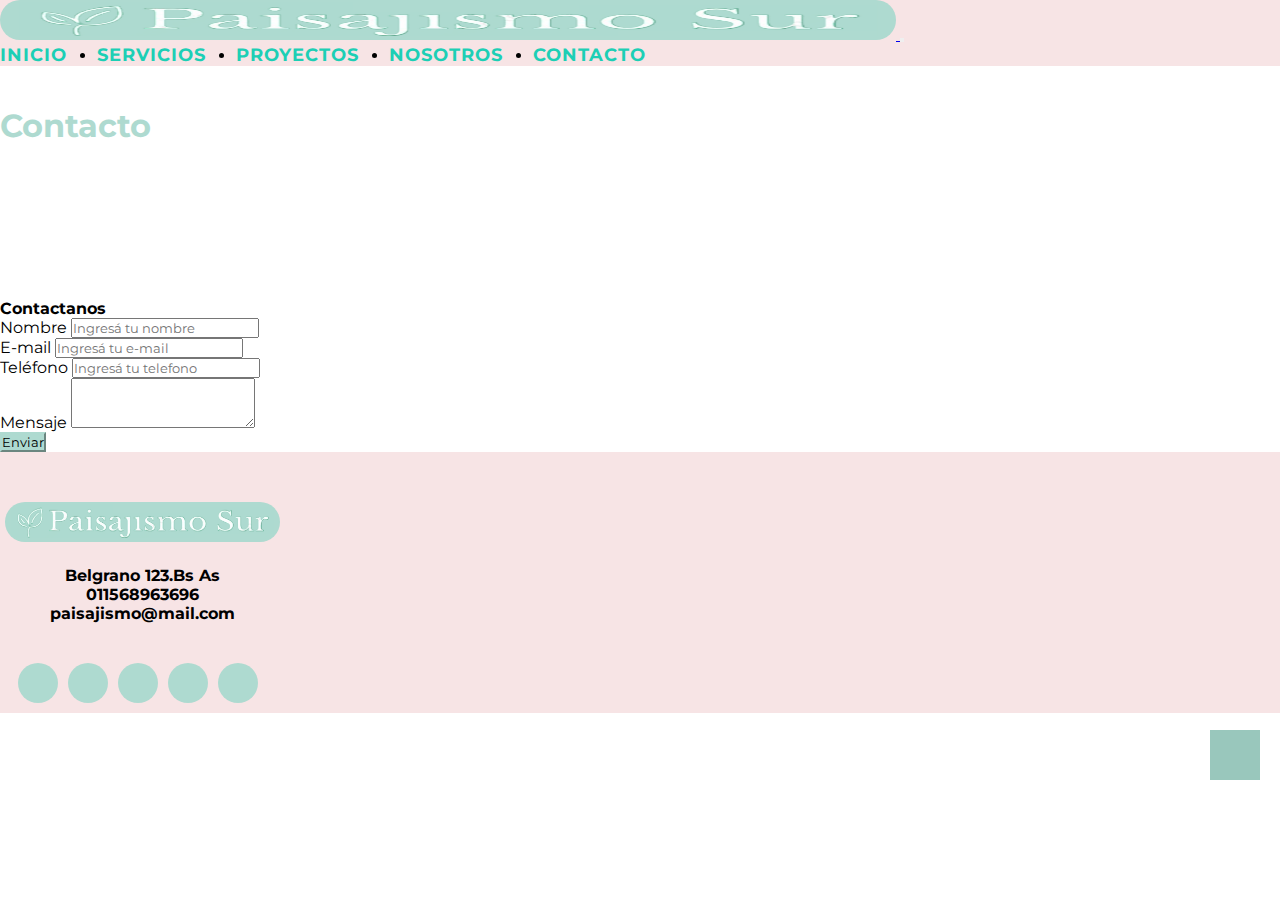
==== commit c1ac8941: "ajustes" ====
--- a/pages/contacto.html
+++ b/pages/contacto.html
@@ -79,7 +79,7 @@
                                 placeholder="Ingresá tu e-mail" required>
                         </div>
                         <div class="mb-3">
-                            <label for="exampleFormControlInput1" class="form-label">Telefono</label>
+                            <label for="exampleFormControlInput1" class="form-label">Teléfono</label>
                             <input type="number" class="form-control" id="exampleFormControlInput1"
                                 placeholder="Ingresá tu telefono">
                         </div>
